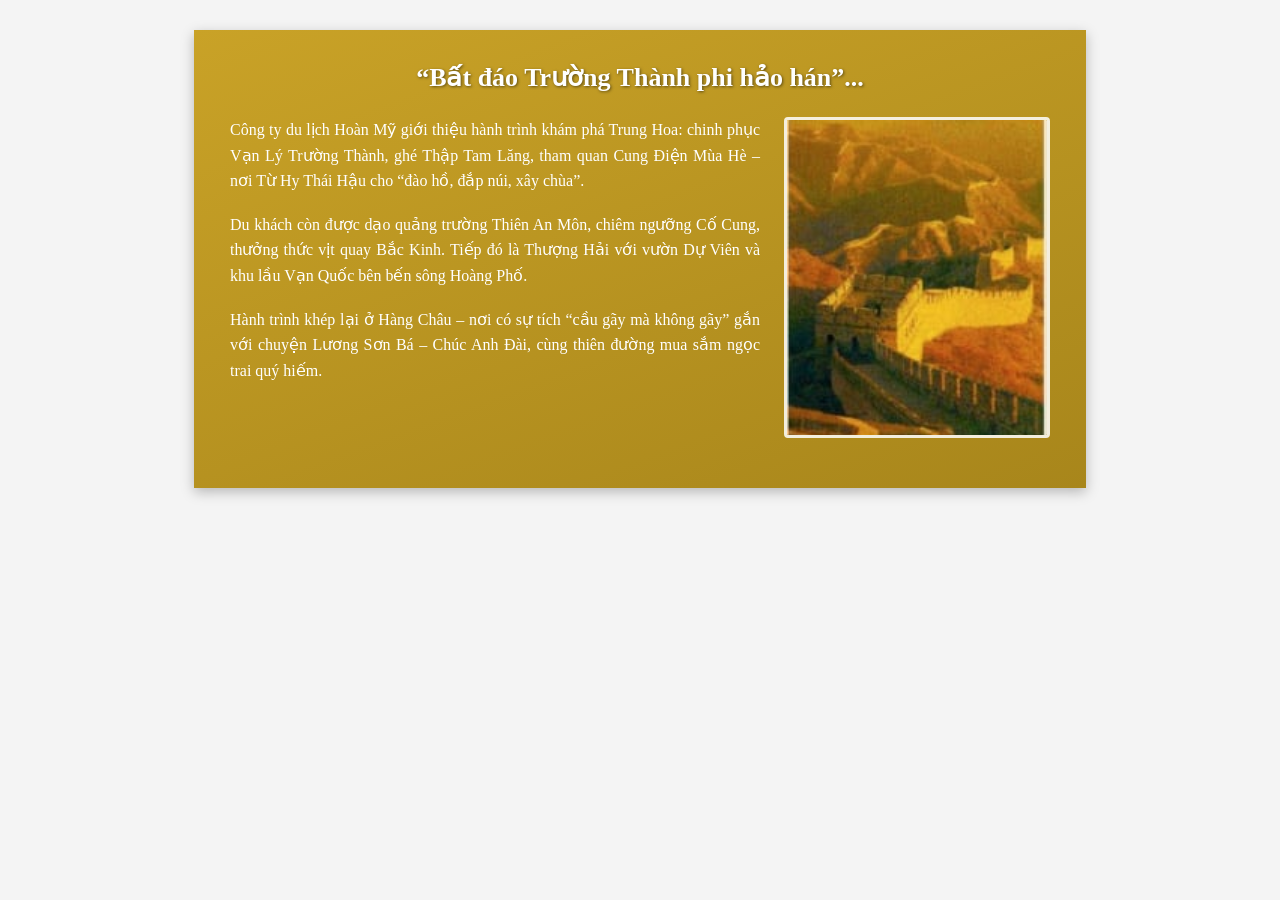
==== ex02/index.html @ 4f477c43 "bai02" ====
<!DOCTYPE html>
<html lang="vi">
<head>
    <meta charset="UTF-8">
    <meta name="viewport" content="width=device-width, initial-scale=1.0">
    <title>Quảng cáo tour du lịch “Hành trình Trung Hoa”</title>
    <style>
        body {
            font-family: "Times New Roman", Times, serif;
            background-color: #f4f4f4;
            margin: 0;
            padding: 30px 15px;
        }

        .banner {
            max-width: 820px;
            margin: 0 auto;
            background: linear-gradient(160deg, #C9A227, #A8861B);
            color: #FFFFFF;
            padding: 32px 36px 36px 36px;
            box-shadow: 0 4px 12px rgba(0, 0, 0, 0.25);
            overflow: hidden;
        }

        .banner h1 {
            color: #FFFFFF;
            font-size: 26px;
            text-align: center;
            text-shadow: 1px 1px 3px rgba(0, 0, 0, 0.5);
            margin-top: 0;
            margin-bottom: 24px;
        }

        .anh-noi {
            width: 260px;
            height: 315px;
            object-fit: cover;
            float: right;
            border: 3px solid rgba(255, 255, 255, 0.85);
            margin: 0 0 14px 24px;
            border-radius: 4px;
        }

        .banner p {
            text-align: justify;
            line-height: 1.6;
            font-size: 16px;
            margin-top: 0;
            margin-bottom: 18px;
        }

        @media (max-width: 600px) {
            .banner {
                padding: 20px;
            }
            .banner h1 {
                font-size: 22px;
            }
            .anh-noi {
                float: none;
                display: block;
                width: 100%;
                max-width: 280px;
                height: auto;
                margin: 0 auto 18px auto;
            }
        }
    </style>
</head>
<body>

    <article class="banner">
        <h1>“Bất đáo Trường Thành phi hảo hán”...</h1>

        <img src="Anh/Bai02/greatwall.jpg" alt="Vạn Lý Trường Thành" class="anh-noi">

        <p>Công ty du lịch Hoàn Mỹ giới thiệu hành trình khám phá Trung Hoa: chinh phục Vạn Lý Trường Thành, ghé Thập Tam Lăng, tham quan Cung Điện Mùa Hè – nơi Từ Hy Thái Hậu cho “đào hồ, đắp núi, xây chùa”.</p>

        <p>Du khách còn được dạo quảng trường Thiên An Môn, chiêm ngưỡng Cố Cung, thưởng thức vịt quay Bắc Kinh. Tiếp đó là Thượng Hải với vườn Dự Viên và khu lầu Vạn Quốc bên bến sông Hoàng Phố.</p>

        <p>Hành trình khép lại ở Hàng Châu – nơi có sự tích “cầu gãy mà không gãy” gắn với chuyện Lương Sơn Bá – Chúc Anh Đài, cùng thiên đường mua sắm ngọc trai quý hiếm.</p>
    </article>

</body>
</html>
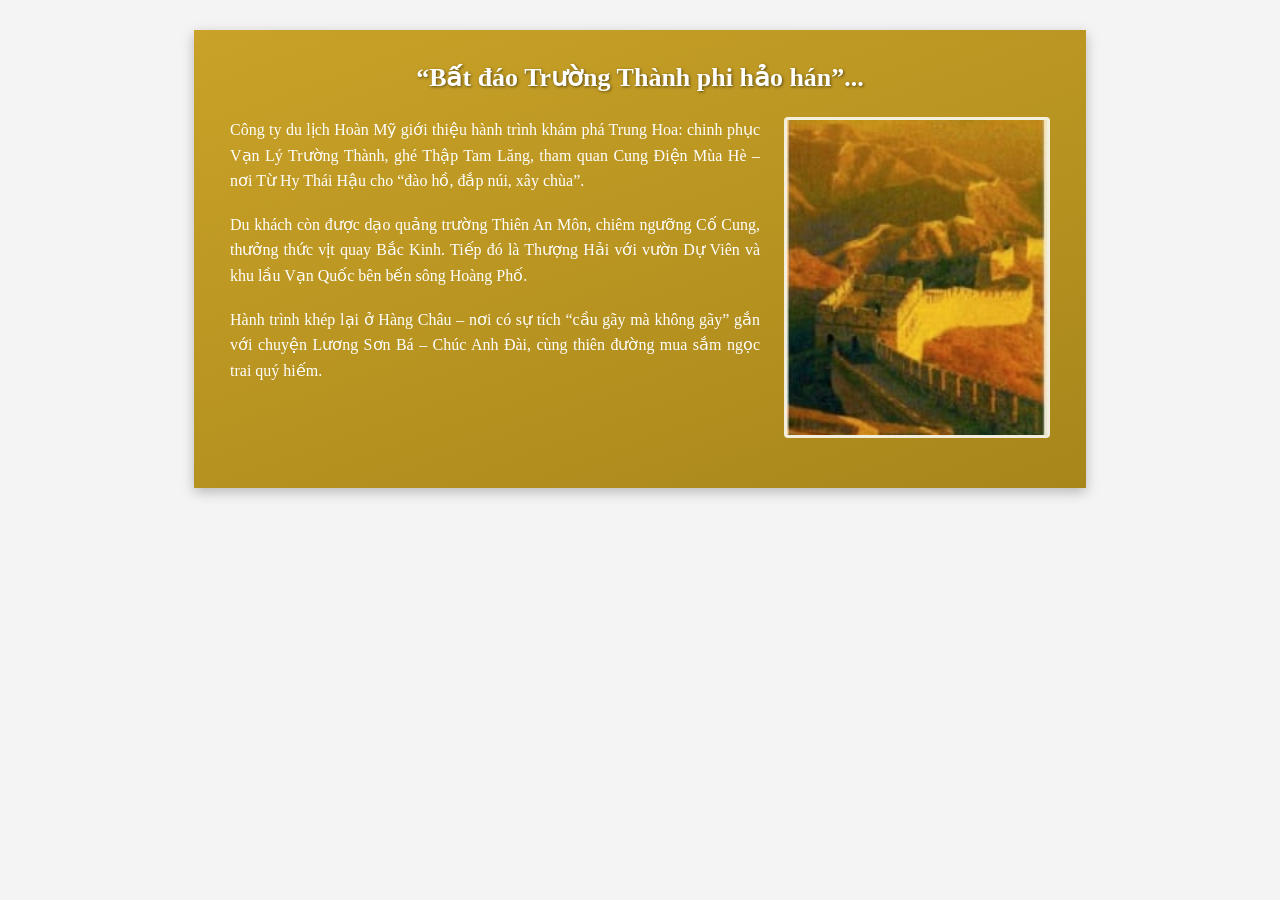
==== commit f3452bcd: "bai02" ====
--- a/ex02/index.html
+++ b/ex02/index.html
@@ -4,80 +4,20 @@
     <meta charset="UTF-8">
     <meta name="viewport" content="width=device-width, initial-scale=1.0">
     <title>Quảng cáo tour du lịch “Hành trình Trung Hoa”</title>
-    <style>
-        body {
-            font-family: "Times New Roman", Times, serif;
-            background-color: #f4f4f4;
-            margin: 0;
-            padding: 30px 15px;
-        }
-
-        .banner {
-            max-width: 820px;
-            margin: 0 auto;
-            background: linear-gradient(160deg, #C9A227, #A8861B);
-            color: #FFFFFF;
-            padding: 32px 36px 36px 36px;
-            box-shadow: 0 4px 12px rgba(0, 0, 0, 0.25);
-            overflow: hidden;
-        }
-
-        .banner h1 {
-            color: #FFFFFF;
-            font-size: 26px;
-            text-align: center;
-            text-shadow: 1px 1px 3px rgba(0, 0, 0, 0.5);
-            margin-top: 0;
-            margin-bottom: 24px;
-        }
-
-        .anh-noi {
-            width: 260px;
-            height: 315px;
-            object-fit: cover;
-            float: right;
-            border: 3px solid rgba(255, 255, 255, 0.85);
-            margin: 0 0 14px 24px;
-            border-radius: 4px;
-        }
-
-        .banner p {
-            text-align: justify;
-            line-height: 1.6;
-            font-size: 16px;
-            margin-top: 0;
-            margin-bottom: 18px;
-        }
-
-        @media (max-width: 600px) {
-            .banner {
-                padding: 20px;
-            }
-            .banner h1 {
-                font-size: 22px;
-            }
-            .anh-noi {
-                float: none;
-                display: block;
-                width: 100%;
-                max-width: 280px;
-                height: auto;
-                margin: 0 auto 18px auto;
-            }
-        }
-    </style>
+    <link rel="stylesheet" href="css/style.css">
 </head>
 <body>
 
     <article class="banner">
         <h1>“Bất đáo Trường Thành phi hảo hán”...</h1>
 
-        <img src="Anh/Bai02/greatwall.jpg" alt="Vạn Lý Trường Thành" class="anh-noi">
+        <img src="images/greatwall.jpg" alt="Vạn Lý Trường Thành" class="anh-noi">
 
         <p>Công ty du lịch Hoàn Mỹ giới thiệu hành trình khám phá Trung Hoa: chinh phục Vạn Lý Trường Thành, ghé Thập Tam Lăng, tham quan Cung Điện Mùa Hè – nơi Từ Hy Thái Hậu cho “đào hồ, đắp núi, xây chùa”.</p>
 
         <p>Du khách còn được dạo quảng trường Thiên An Môn, chiêm ngưỡng Cố Cung, thưởng thức vịt quay Bắc Kinh. Tiếp đó là Thượng Hải với vườn Dự Viên và khu lầu Vạn Quốc bên bến sông Hoàng Phố.</p>
 
+        
         <p>Hành trình khép lại ở Hàng Châu – nơi có sự tích “cầu gãy mà không gãy” gắn với chuyện Lương Sơn Bá – Chúc Anh Đài, cùng thiên đường mua sắm ngọc trai quý hiếm.</p>
     </article>
 
--- a/ex02/css/style.css
+++ b/ex02/css/style.css
@@ -0,0 +1,62 @@
+
+        body {
+            font-family: "Times New Roman", Times, serif;
+            background-color: #f4f4f4;
+            margin: 0;
+            padding: 30px 15px;
+        }
+
+        .banner {
+            max-width: 820px;
+            margin: 0 auto;
+            background: linear-gradient(160deg, #C9A227, #A8861B);
+            color: #FFFFFF;
+            padding: 32px 36px 36px 36px;
+            box-shadow: 0 4px 12px rgba(0, 0, 0, 0.25);
+            overflow: hidden;
+        }
+
+        .banner h1 {
+            color: #FFFFFF;
+            font-size: 26px;
+            text-align: center;
+            text-shadow: 1px 1px 3px rgba(0, 0, 0, 0.5);
+            margin-top: 0;
+            margin-bottom: 24px;
+        }
+
+        .anh-noi {
+            width: 260px;
+            height: 315px;
+            object-fit: cover;
+            float: right;
+            border: 3px solid rgba(255, 255, 255, 0.85);
+            margin: 0 0 14px 24px;
+            border-radius: 4px;
+        }
+
+        .banner p {
+            text-align: justify;
+            line-height: 1.6;
+            font-size: 16px;
+            margin-top: 0;
+            margin-bottom: 18px;
+        }
+
+        @media (max-width: 600px) {
+            .banner {
+                padding: 20px;
+            }
+            .banner h1 {
+                font-size: 22px;
+            }
+            .anh-noi {
+                float: none;
+                display: block;
+                width: 100%;
+                max-width: 280px;
+                height: auto;
+                margin: 0 auto 18px auto;
+            }
+        }
+    
